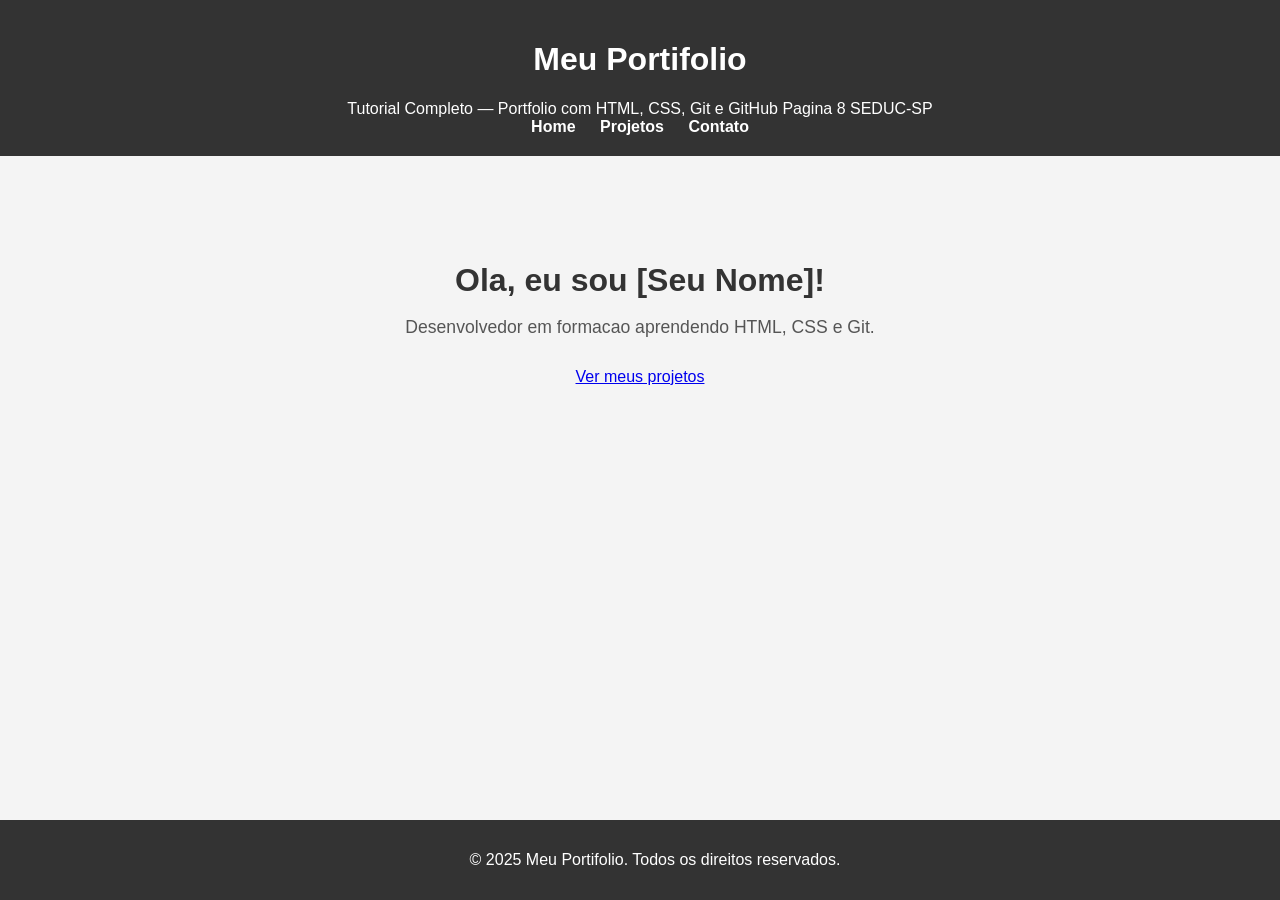
==== index.html @ be1e7cec "Tira uma 'foto' do projeto com uma mensagem descrevendo o que foi feito" ====
<!DOCTYPE html>
<html lang="pt-BR">
<head>
<!-- Diz ao navegador que o arquivo e HTML5 -->
<meta charset="UTF-8">
<!-- Deixa o site responsivo no celular -->
<meta name="viewport" content="width=device-width, initial-scale=1.0">
<!-- Titulo que aparece na aba do navegador -->
<title>Meu Portifolio</title>
<!-- Conecta o arquivo CSS ao HTML -->
<link rel="stylesheet" href="assets/css/style.css">
</head>
<body>
<!-- Cabecalho com menu de navegacao -->
<header>
<h1>Meu Portifolio</h1>
Tutorial Completo — Portfolio com HTML, CSS, Git e GitHub Pagina 8 SEDUC-SP
<nav>
<a href="index.html">Home</a>
<a href="pages/projetos.html">Projetos</a>
<a href="pages/contato.html">Contato</a>
</nav>
</header>
<!-- Conteudo principal da pagina -->
<main>
<section class="apresentacao">
<h2>Ola, eu sou [Seu Nome]!</h2>
<p>Desenvolvedor em formacao aprendendo HTML, CSS e Git.</p>
<a href="pages/projetos.html" class="botao">Ver meus projetos</a>
</section>
</main>
<!-- Rodape do site -->
<footer>
<p>&copy; 2025 Meu Portifolio. Todos os direitos reservados.</p>
</footer>
</body>
</html>
---- assets/css/style.css ----
/* Estilo geral aplicado a toda a pagina */
body {
font-family: Arial, sans-serif;
margin: 0; padding: 0;
background-color: #f4f4f4; color: #333;
}
/* Estilo do cabecalho */
header {
background-color: #333; color: white;
padding: 20px; text-align: center;
}
/* Estilo dos links do menu */
nav a {
color: white; margin: 0 10px;
text-decoration: none; font-weight: bold;
}
nav a:hover { text-decoration: underline; }
/* Secao de apresentacao */
.apresentacao { padding: 80px 40px; text-align: center; }
.apresentacao h2 { font-size: 2rem; margin-bottom: 10px; }
.apresentacao p { font-size: 1.1rem; color: #555; margin-bottom: 30px; }
Tutorial Completo — Portfolio com HTML, CSS, Git e GitHub Pagina 11 SEDUC-SP
/* Botao */
.botao {
background-color: #333; color: white;
padding: 12px 24px; text-decoration: none;
border-radius: 6px; font-weight: bold;
}
.botao:hover { background-color: #555; }
/* Rodape */
footer {
background-color: #333; color: white;
text-align: center; padding: 15px;
position: fixed; bottom: 0; width: 100%;
}
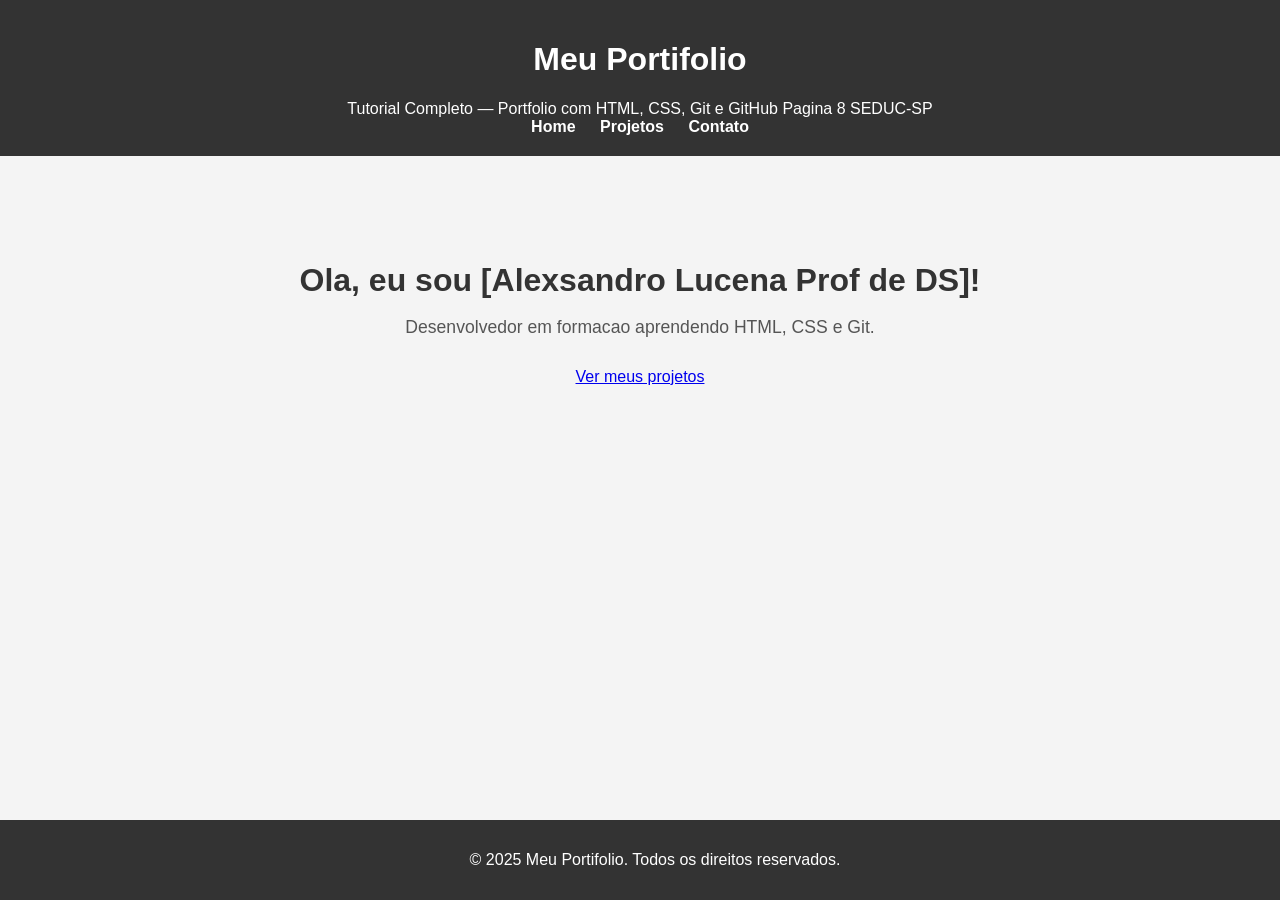
==== commit 91798a5f: "fix: adiciona nome real na pagina inicial" ====
--- a/index.html
+++ b/index.html
@@ -24,7 +24,7 @@
 <!-- Conteudo principal da pagina -->
 <main>
 <section class="apresentacao">
-<h2>Ola, eu sou [Seu Nome]!</h2>
+<h2>Ola, eu sou [Alexsandro Lucena Prof de DS]!</h2>
 <p>Desenvolvedor em formacao aprendendo HTML, CSS e Git.</p>
 <a href="pages/projetos.html" class="botao">Ver meus projetos</a>
 </section>
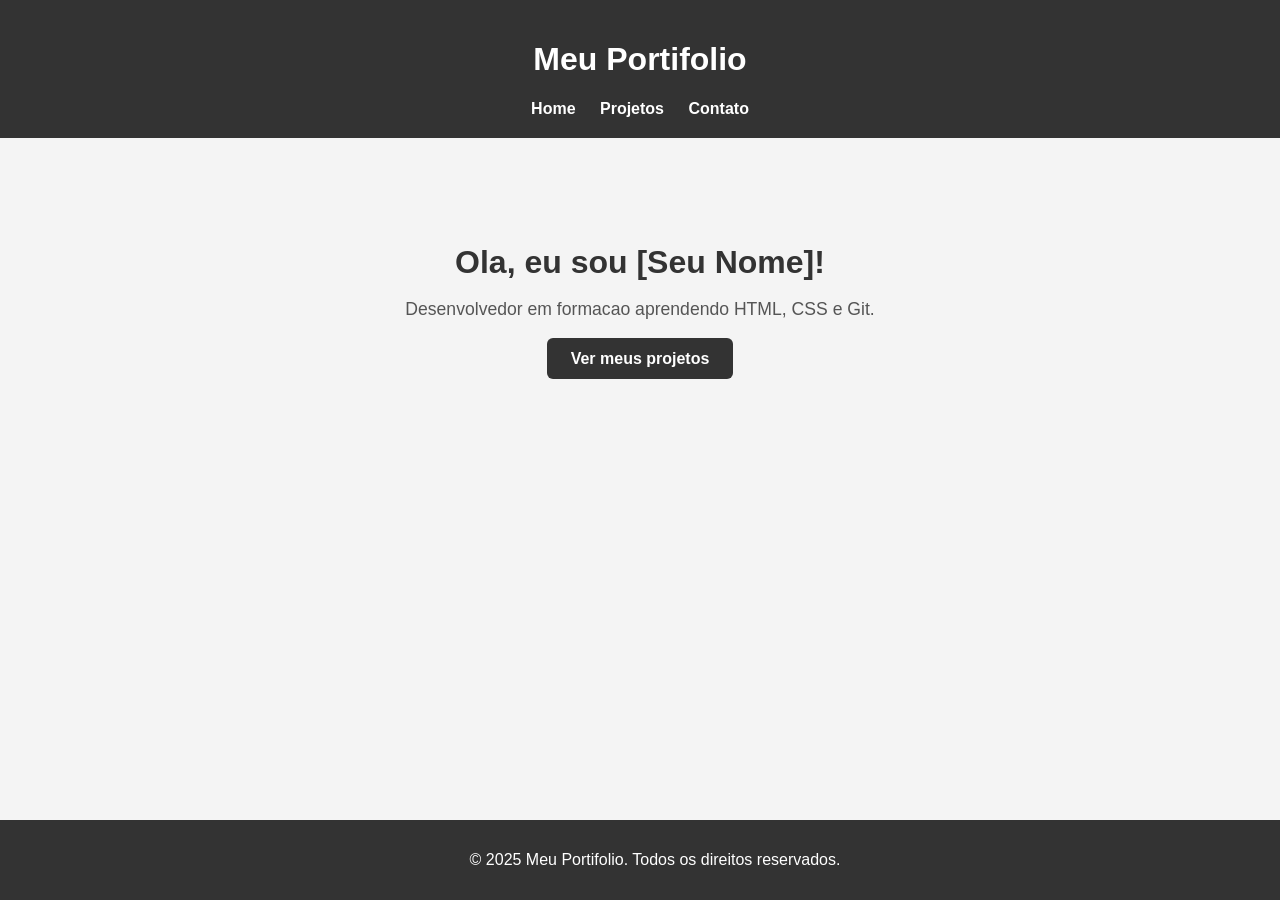
==== commit b7ffb885: "feat: cria portifolio em HTML e CSS" ====
--- a/index.html
+++ b/index.html
@@ -14,7 +14,6 @@
 <!-- Cabecalho com menu de navegacao -->
 <header>
 <h1>Meu Portifolio</h1>
-Tutorial Completo — Portfolio com HTML, CSS, Git e GitHub Pagina 8 SEDUC-SP
 <nav>
 <a href="index.html">Home</a>
 <a href="pages/projetos.html">Projetos</a>
@@ -24,7 +23,7 @@
 <!-- Conteudo principal da pagina -->
 <main>
 <section class="apresentacao">
-<h2>Ola, eu sou [Alexsandro Lucena Prof de DS]!</h2>
+<h2>Ola, eu sou [Seu Nome]!</h2>
 <p>Desenvolvedor em formacao aprendendo HTML, CSS e Git.</p>
 <a href="pages/projetos.html" class="botao">Ver meus projetos</a>
 </section>
--- a/assets/css/style.css
+++ b/assets/css/style.css
@@ -19,7 +19,6 @@
 .apresentacao { padding: 80px 40px; text-align: center; }
 .apresentacao h2 { font-size: 2rem; margin-bottom: 10px; }
 .apresentacao p { font-size: 1.1rem; color: #555; margin-bottom: 30px; }
-Tutorial Completo — Portfolio com HTML, CSS, Git e GitHub Pagina 11 SEDUC-SP
 /* Botao */
 .botao {
 background-color: #333; color: white;
